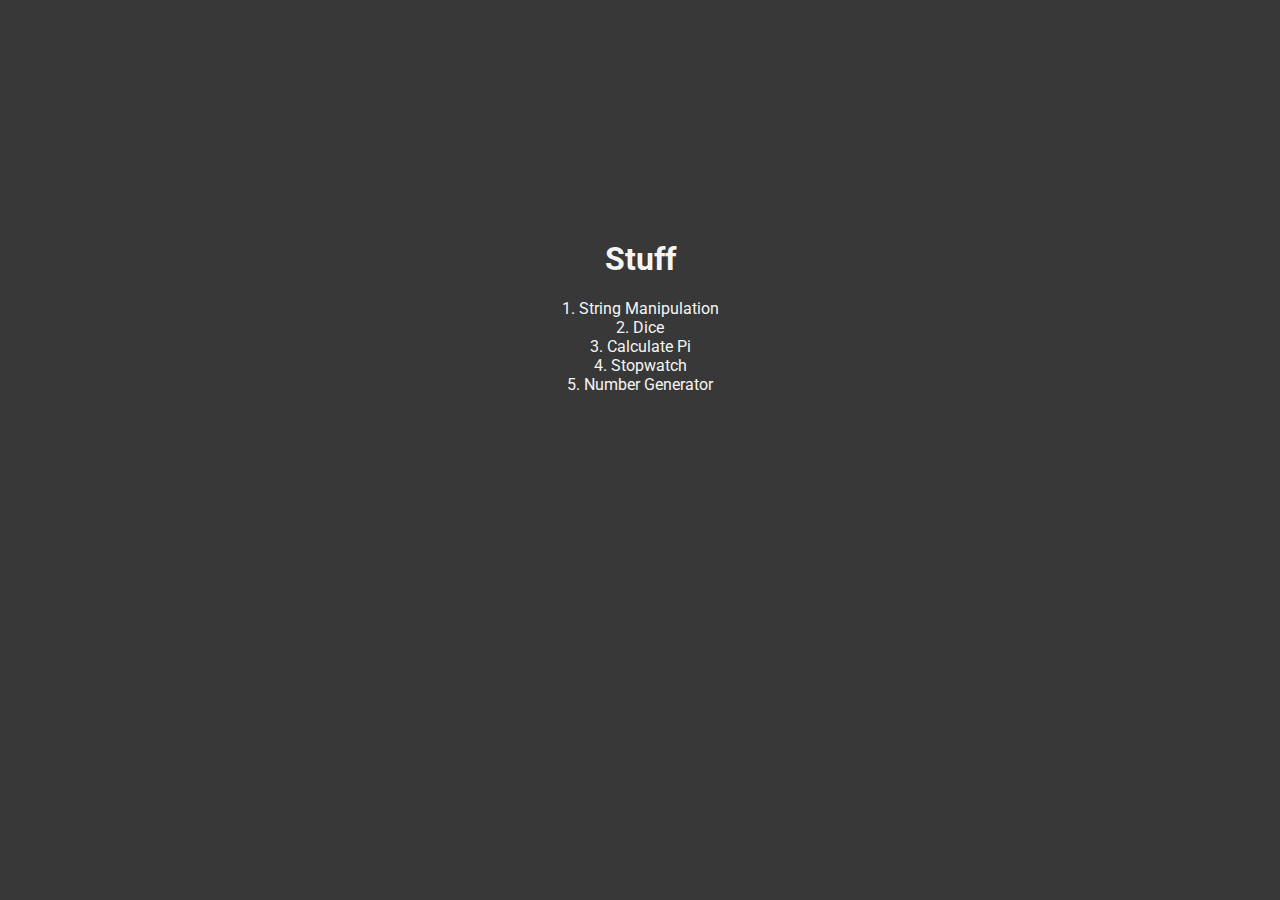
==== index.html @ a1b27042 "New file - Road to JavaScript" ====
<!DOCTYPE html>

<html>
    <head>
        <title>Stuff</title>
        <meta charset="UTF-8">
        <link rel="stylesheet" type="text/css" href="./tempStyle.css">
    </head>
    <body>
        <div>
            <h1>Stuff</h1>
            <a href="./1_rando_stringManipulation">1. String Manipulation</a>
            <br>
            <a href="./2_dice/dice.html">2. Dice</a>
            <br>
            <a href="./3_pi/calc_pi.html">3. Calculate Pi</a>
            <br>
            <a href="./4_stopwatch/stopwatch.html">4. Stopwatch</a>
            <br>
            <a href="./5_numberGenerator/numberGen.html">5. Number Generator</a>
        </div>
    </body>
</html>
---- tempStyle.css ----
@import url('https://fonts.googleapis.com/css?family=Roboto:100');

body {
    font-family: 'Roboto', sans-serif;
    background-color: #383838;
    color: whitesmoke;
    height: 100%;
}

h1 {
    text-align: center;
    margin-top: 15rem;
}

div {
    text-align: center;
}

button {
    margin-top: 0.5rem;
}

a {
    text-decoration: none;
    color: whitesmoke;
    cursor: pointer;
}
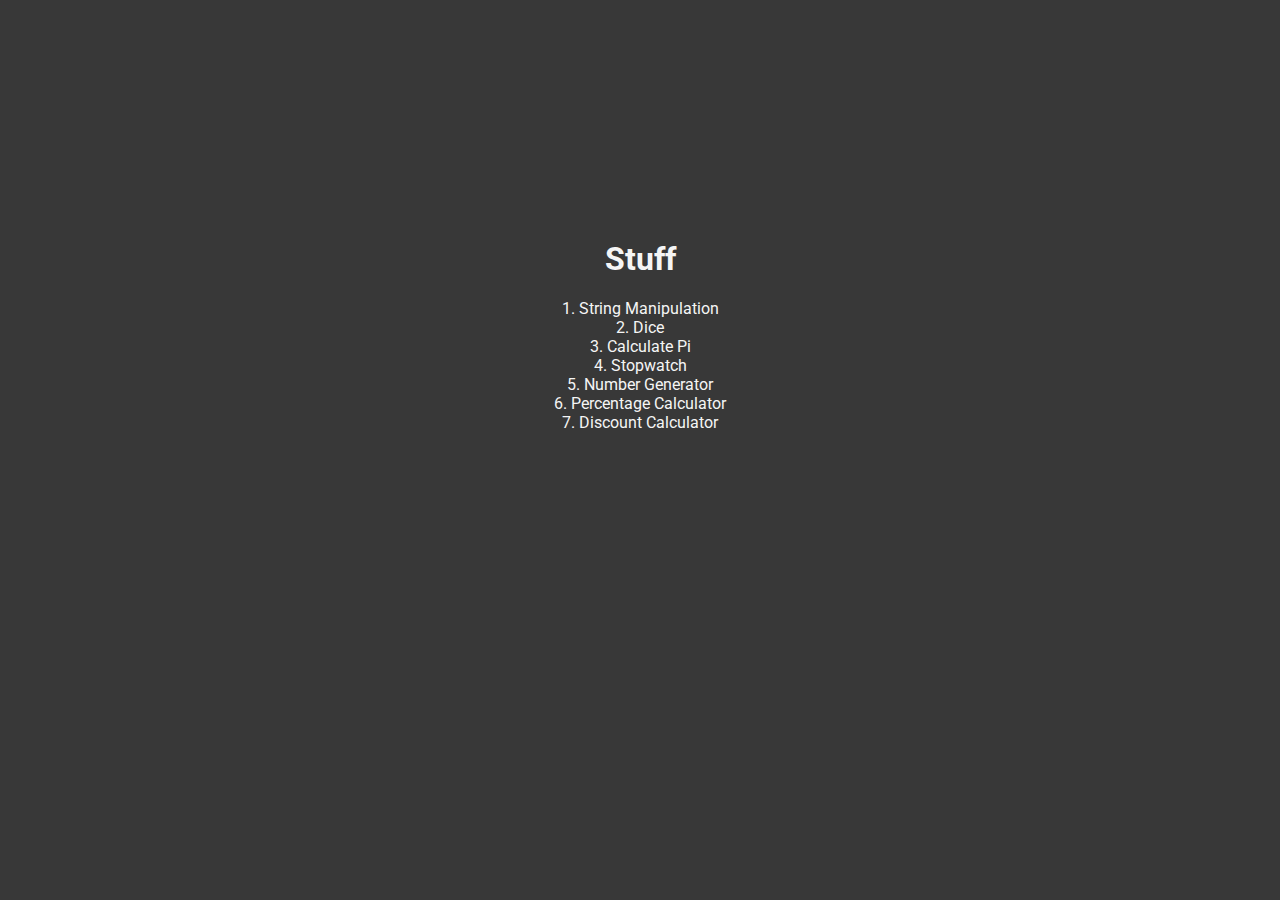
==== commit 9e6151cf: "added a few stuff" ====
--- a/index.html
+++ b/index.html
@@ -18,6 +18,10 @@
             <a href="./4_stopwatch/stopwatch.html">4. Stopwatch</a>
             <br>
             <a href="./5_numberGenerator/numberGen.html">5. Number Generator</a>
+            <br>
+            <a href="./6_percentageCalculator/percentageCalc.html">6. Percentage Calculator</a>
+            <br>
+            <a href="./7_discountCalc/discountCalc.html">7. Discount Calculator</a>
         </div>
     </body>
 </html>--- a/tempStyle.css
+++ b/tempStyle.css
@@ -8,6 +8,7 @@
 }
 
 h1 {
+    position: relative;
     text-align: center;
     margin-top: 15rem;
 }
@@ -17,11 +18,33 @@
 }
 
 button {
-    margin-top: 0.5rem;
+    margin-top: 1rem;
+    margin-bottom: 0.5rem;
 }
 
 a {
     text-decoration: none;
     color: whitesmoke;
     cursor: pointer;
-}+    transition: all 1s;
+    transition-timing-function: ease-out;
+}
+
+a:hover {
+    text-decoration: underline;
+    color: red;
+    font-size: 18px; 
+
+}
+
+/* h1:hover {
+    text-decoration: underline;
+    animation-name: move;
+    animation-duration: 3s;
+    animation-iteration-count: infinite;
+}
+
+@keyframes move {
+    from {left: -10px;}
+  to {right: -10px;}
+} */